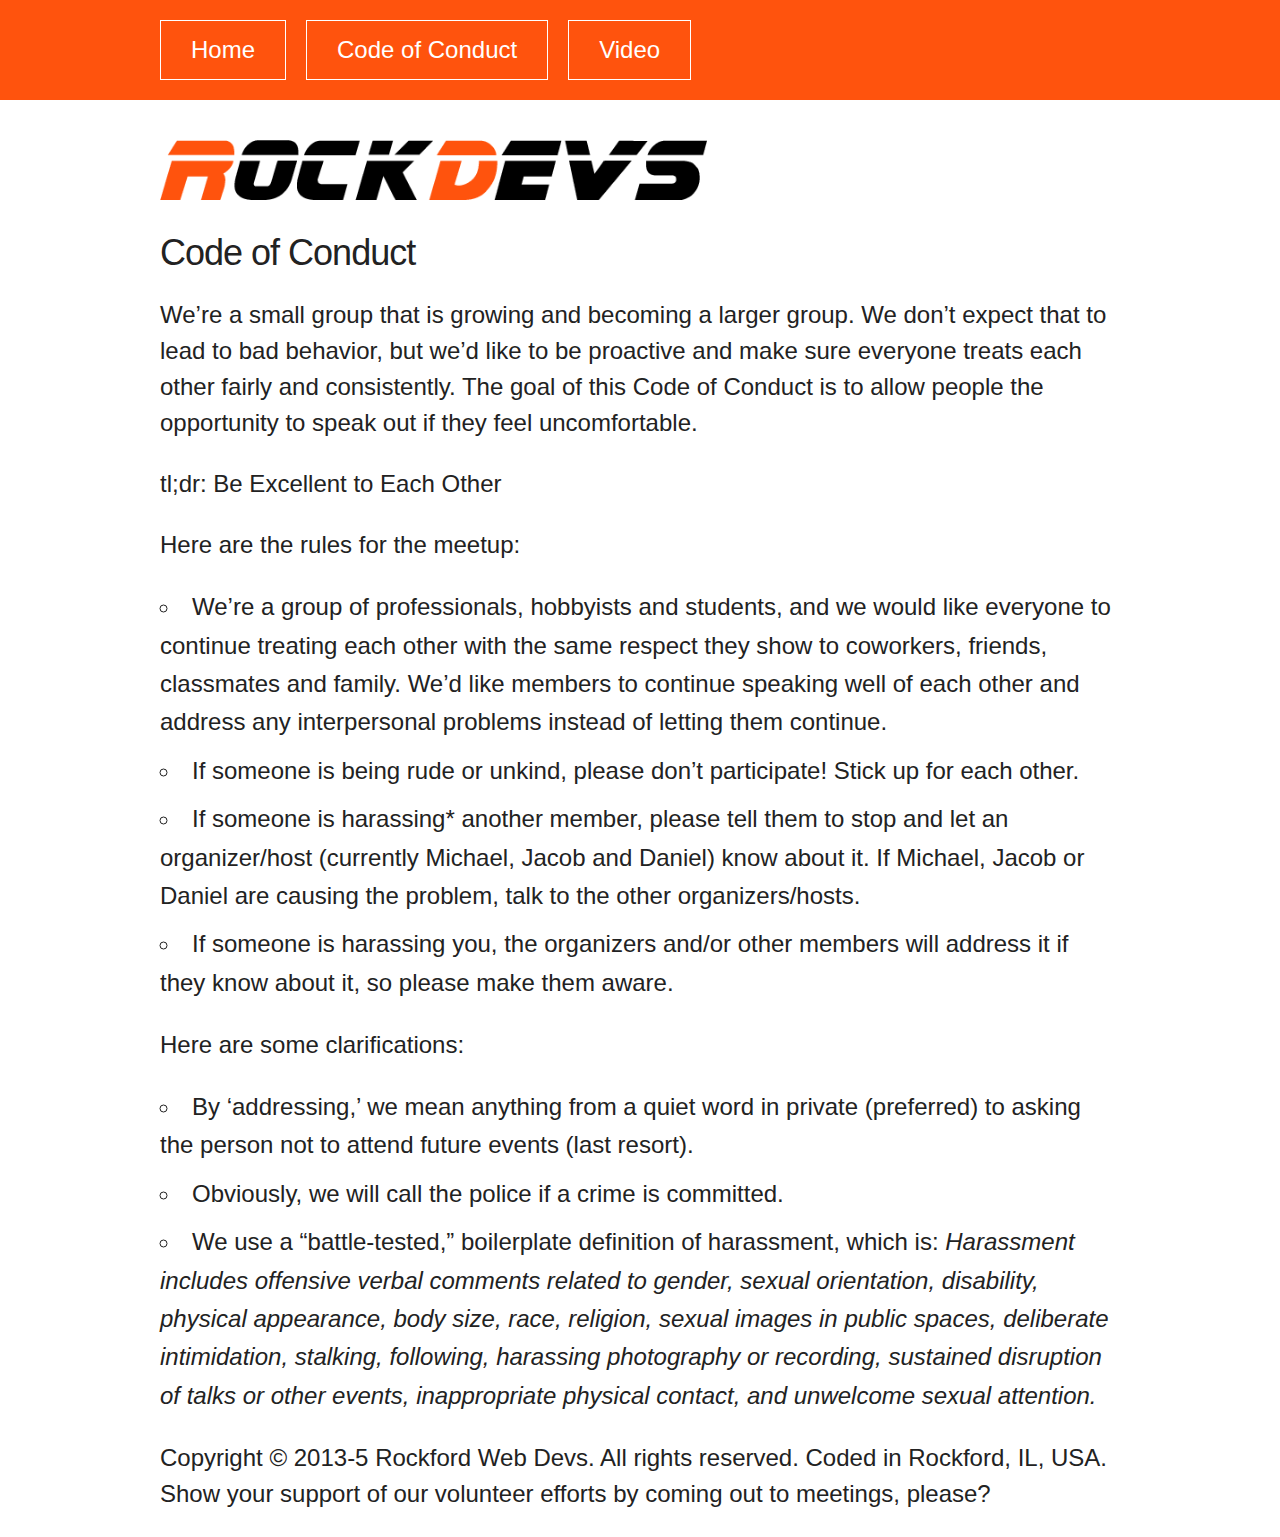
==== conduct.html @ 793082c4 "add conduct page" ====
<!doctype html>
<html>
<head>
  <title>RockDevs | Rockford, Illinois Web, Software and IT Professionals</title>
  <link rel="stylesheet" href="css/normalize.css">
  <link rel="stylesheet" href="css/skeleton.css">
  <link rel="stylesheet" href="css/style.css">
  <meta description = "RockDevs is a group of software developers, web developers, and other IT professionals in Rockford, Illinois, created to help developers network, learn, and find employment. Rockford may not be known for its software industry, but there are more developers and IT jobs here than you might think."/>
  <meta name="DC.Title" content="RockDevs | Rockford, Illinois Web, Software and IT Professionals"/>
  <meta name="DC.Language" content="en"/>
  <meta property="og:title" content="RockDevs | Rockford, Illinois Web, Software and IT Professionals"/>
  <meta property="og:description" content="RockDevs is a group of software developers, web developers, and other IT professionals in Rockford, Illinois, created to help developers network, learn, and find employment. Rockford may not be known for its software industry, but there are more developers and IT jobs here than you might think."/>
  <meta property="og:url" content="http://rockdevs.com"/>
  <meta property="og:image" content="http://rockdevs.com/images/logo.png"/>
  <meta property="og:type" content="website"/>
</head>
<body>
  <header>
    <nav class="u-full-width">
      <ul class="u-cf">
        <li><a href="/" title="Home">Home</a></li>
        <li><a href="/conduct.html" title="Code of Conduct">Code of Conduct</a></li>
        <li><a href="/video.html" title="Video">Video</a></li>
      </ul>
    </nav>
    <h1>RockDevs</h1>


  </header>
  <main>

    <section>
      <h3>Code of Conduct</h3>

      <p>We’re a small group that is growing and becoming a larger group. We don’t expect that to lead to bad behavior, but we’d like to be proactive and make sure everyone treats each other fairly and consistently. The goal of this Code of Conduct is to allow people the opportunity to speak out if they feel uncomfortable.</p>

      <p>tl;dr: Be Excellent to Each Other</p>

      <p>Here are the rules for the meetup:</p>

      <ul>
        <li>We’re a group of professionals, hobbyists and students, and we would like everyone to continue treating each other with the same respect they show to coworkers, friends, classmates and family. We’d like members to continue speaking well of each other and address any interpersonal problems instead of letting them continue.</li>
        <li>If someone is being rude or unkind, please don’t participate! Stick up for each other.</li>
        <li>If someone is harassing* another member, please tell them to stop and let an organizer/host (currently Michael, Jacob and Daniel) know about it. If Michael, Jacob or Daniel are causing the problem, talk to the other organizers/hosts.</li>
        <li>If someone is harassing you, the organizers and/or other members will address it if they know about it, so please make them aware.</li>
      </ul>

      <p>Here are some clarifications:</p>

      <ul>
        <li>By ‘addressing,’ we mean anything from a quiet word in private (preferred) to asking the person not to attend future events (last resort).</li>
        <li>Obviously, we will call the police if a crime is committed.</li>
        <li>We use a “battle-tested,” boilerplate definition of harassment, which is: <em>Harassment includes offensive verbal comments related to gender, sexual orientation, disability, physical appearance, body size, race, religion, sexual images in public spaces, deliberate intimidation, stalking, following, harassing photography or recording, sustained disruption of talks or other events, inappropriate physical contact, and unwelcome sexual attention.</em></li>
      </ul>
    </section>

  </main>

  <footer>
    <p>Copyright &copy; 2013-5 Rockford Web Devs. All rights reserved. Coded in Rockford, IL, USA. Show your support of our volunteer efforts by coming out to meetings, please?</p>
  </footer>

  <script type="text/javascript" src="js/script.js"></script>
  <script>
    (function(i,s,o,g,r,a,m){i['GoogleAnalyticsObject']=r;i[r]=i[r]||function(){
    (i[r].q=i[r].q||[]).push(arguments)},i[r].l=1*new Date();a=s.createElement(o),
    m=s.getElementsByTagName(o)[0];a.async=1;a.src=g;m.parentNode.insertBefore(a,m)
    })(window,document,'script','//www.google-analytics.com/analytics.js','ga');

    ga('create', 'UA-58347311-1', 'auto');
    ga('send', 'pageview');
  </script>
</body>
</html>
---- css/skeleton.css ----
/*
* Skeleton V2.0
* Copyright 2014, Dave Gamache
* www.getskeleton.com
* Free to use under the MIT license.
* http://www.opensource.org/licenses/mit-license.php
* 12/9/2014
*/


/* Table of contents
–––––––––––––––––––––––––––––––––––––––––––––––––– 
- Grid
- Base Styles
- Typography
- Links
- Buttons
- Forms
- Lists
- Code
- Tables
- Spacing
- Utilities
- Clearing
- Media Queries
*/


/* Grid
–––––––––––––––––––––––––––––––––––––––––––––––––– */
.container {
  position: relative; 
  width: 80%; 
  max-width: 960px; 
  margin: 0 auto; 
  padding: 0; }
.container .column,        
.container .columns { 
  float: left; 
  width: 100%; 
  box-sizing: border-box; }
.row { 
  margin-bottom: 2rem; }
.row .column:first-child,        
.row .columns:first-child { 
  margin-left: 0; }

/* For devices larger than 550px */
@media (min-width: 550px) {
  
  .container .column,
  .container .columns {
    margin-left: 4%; }
  
  .container .one.column,
  .container .one.columns          { width: 4.66666666667%; }
  .container .two.columns          { width: 13.3333333333%; }
  .container .three.columns        { width: 22%;            }
  .container .four.columns         { width: 30.6666666667%; }
  .container .five.columns         { width: 39.3333333333%; }
  .container .six.columns          { width: 48%;            }
  .container .seven.columns        { width: 56.6666666667%; }
  .container .eight.columns        { width: 65.3333333333%; }
  .container .nine.columns         { width: 74.0%;          }
  .container .ten.columns          { width: 82.6666666667%; }
  .container .eleven.columns       { width: 91.3333333333%; }
  .container .twelve.columns       { width: 100%; margin-left: 0; }

  .container .one-third.column     { width: 30.6666666667%; }
  .container .two-thirds.column    { width: 65.3333333333%; }

  .container .one-half.column      { width: 48%; }

  /* Offsets */
  .container .offset-by-one.column,
  .container .offset-by-one.columns       { margin-left: 8.66666666667%; }
  .container .offset-by-two.column        { margin-left: 17.3333333333%; }
  .container .offset-by-three.column      { margin-left: 26%;            }
  .container .offset-by-four.column       { margin-left: 34.6666666667%; }
  .container .offset-by-five.column       { margin-left: 43.3333333333%; }
  .container .offset-by-six.column        { margin-left: 52%;            }
  .container .offset-by-seven.column      { margin-left: 60.6666666667%; }
  .container .offset-by-eight.column      { margin-left: 69.3333333333%; }
  .container .offset-by-nine.column       { margin-left: 78.0%;          }
  .container .offset-by-ten.column        { margin-left: 86.6666666667%; }
  .container .offset-by-eleven.column     { margin-left: 95.3333333333%; }

  .container .offset-by-one-third.column  { margin-left: 34.6666666667%; }
  .container .offset-by-two-thirds.column { margin-left: 69.3333333333%; }

  .container .offset-by-one-half.column   { margin-left: 52%; }

}


/* Base Styles
–––––––––––––––––––––––––––––––––––––––––––––––––– */
/* NOTE
html is set to 62.5% so that all the REM measurements throughout Skeleton 
are based on 10px sizing. So basically 1.5rem = 15px :) */
html { 
  font-size: 62.5%; } 
body {
  font-size: 1.5em; /* currently ems cause chrome bug misinterpreting rems on body element */
  line-height: 1.6;
  font-weight: 400;
  font-family: "Raleway", "HelveticaNeue", "Helvetica Neue", Helvetica, Arial, sans-serif;
  color: #222; }


/* Typography
–––––––––––––––––––––––––––––––––––––––––––––––––– */
h1, h2, h3, h4, h5, h6 { 
  font-weight: 300;
  margin-top: 0;
  margin-bottom: 2rem; }
h1 { font-size: 4.0rem; line-height: 1.2;  letter-spacing: -.1rem;}
h2 { font-size: 3.6rem; line-height: 1.25; letter-spacing: -.1rem; }
h3 { font-size: 3.0rem; line-height: 1.3;  letter-spacing: -.1rem; }
h4 { font-size: 2.4rem; line-height: 1.35; letter-spacing: -.08rem; }
h5 { font-size: 1.8rem; line-height: 1.5;  letter-spacing: -.05rem; }
h6 { font-size: 1.5rem; line-height: 1.6;  letter-spacing: 0; }

/* Larger than phablet */
@media (min-width: 550px) {
  h1 { font-size: 5.0rem; }
  h2 { font-size: 4.2rem; }
  h3 { font-size: 3.6rem; }
  h4 { font-size: 3.0rem; }
  h5 { font-size: 2.4rem; }
  h6 { font-size: 1.5rem; }
}

p {
  margin-top: 0; }


/* Links
–––––––––––––––––––––––––––––––––––––––––––––––––– */
a { 
  color: #1EAEDB; }
a:hover { 
  color: #0FA0CE; }


/* Buttons 
–––––––––––––––––––––––––––––––––––––––––––––––––– */
.button,
button,
input[type="submit"],
input[type="reset"],
input[type="button"] {
  display: inline-block;
  background-color: transparent;
  border-radius: 4px;
  color: #555;
  text-align: center;
  font-size: 11px;
  font-weight: 600;
  text-decoration: none;
  cursor: pointer;
  border: 1px solid #bbb;
  height: 38px;
  line-height: 38px;
  padding: 0 30px;
  letter-spacing: .1rem;
  text-transform: uppercase; 
  white-space: nowrap;
  box-sizing: border-box; }
.button:hover,
button:hover,
input[type="submit"]:hover,
input[type="reset"]:hover,
input[type="button"]:hover,
.button:focus,
button:focus,
input[type="submit"]:focus,
input[type="reset"]:focus,
input[type="button"]:focus {
  border-color: #888;
  color: #333;
  outline: 0; }
.button.button-primary,
button.button-primary,
input[type="submit"].button-primary,
input[type="reset"].button-primary,
input[type="button"].button-primary {
  color: #FFF;
  border-color: #33C3F0;
  background-color: #33C3F0; }
.button.button-primary:hover,
button.button-primary:hover,
input[type="submit"].button-primary:hover,
input[type="reset"].button-primary:hover,
input[type="button"].button-primary:hover,
.button.button-primary:focus,
button.button-primary:focus,
input[type="submit"].button-primary:focus,
input[type="reset"].button-primary:focus,
input[type="button"].button-primary:focus {
  background-color: #1EAEDB;
  border-color: #1EAEDB;
  color: #FFF; }


/* Forms
–––––––––––––––––––––––––––––––––––––––––––––––––– */
input[type="email"],
input[type="search"],
input[type="text"],
input[type="password"],
textarea,
select {
  border: 1px solid #D1D1D1;
  height: 36px;
  padding: 6px 10px; /* The 6px vertically centers text on FF, ignored by Webkit */
  border-radius: 4px;
  box-shadow: none;
  background: #fff; }
/* Removes awkard default styles on some inputs */
input[type="email"],
input[type="search"],
input[type="text"],
textarea {
  -webkit-appearance: none;
     -moz-appearance: none;
          appearance: none;
}
textarea {
  min-height: 65px;
  padding-top: 6px;
  padding-bottom: 6px; }
input[type="email"]:focus,
input[type="search"]:focus,
input[type="text"]:focus,
input[type="password"]:focus,
textarea:focus,
select:focus {
  border: 1px solid #33C3F0;
  outline: 0; }
label,
legend {
  display: block;
  font-weight: 600;
  margin-bottom: .5rem; }
fieldset {
  border-width: 0;
  padding: 0; }
input[type="checkbox"],
input[type="radio"] {
  display: inline; }
label > .label-body {
  display: inline-block;
  font-weight: normal;
  margin-left: .5rem; }


/* Lists
–––––––––––––––––––––––––––––––––––––––––––––––––– */
ul { 
  list-style: circle inside; }
ol { 
  list-style: decimal inside; }
ol, ul {
  margin-top: 0;
  padding-left: 0; }
ul ul, 
ul ol,
ol ol, 
ol ul { 
  margin: 1.5rem 0 1.5rem 3rem; 
  font-size: 90%; }
li {
  margin-bottom: 1rem; }


/* Code
–––––––––––––––––––––––––––––––––––––––––––––––––– */
code {
  padding: .2rem .5rem;
  margin: 0 .2rem;
  font-size: 90%;
  background: #F1F1F1;
  border: 1px solid #E1E1E1;
  border-radius: 4px;
  white-space: nowrap; }
pre > code {
  display: block;
  padding: 1rem 1.5rem;
  white-space: pre; }


/* Tables
–––––––––––––––––––––––––––––––––––––––––––––––––– */
th,
td {
  padding: 12px 15px;
  text-align: left;
  border-bottom: 1px solid #E1E1E1; }
th:first-child,
td:first-child {
  padding-left: 0; }
th:last-child,
td:last-child {
  padding-right: 0; }


/* Spacing
–––––––––––––––––––––––––––––––––––––––––––––––––– */
button,
.button {
  margin-bottom: 1rem; }
input,
textarea,
select,
fieldset {
  margin-bottom: 1.5rem; }
pre,
blockquote,
form,
dl,
figure,
table,
p,
ul,
ol,
form {
  margin-bottom: 2.5rem; }
p {
  margin-top: 0; }



/* Utilities
–––––––––––––––––––––––––––––––––––––––––––––––––– */
.u-full-width {
  width: 100%;
  box-sizing: border-box; }
.u-max-full-width {
  max-width: 100%;
  box-sizing: border-box; }
.u-pull-right {
  float: right; }
.u-pull-left {
  float: left; }


/* Misc
–––––––––––––––––––––––––––––––––––––––––––––––––– */
hr {
  margin-top: 3rem;
  margin-bottom: 3.5rem;
  border-width: 0;
  border-top: 1px solid #E1E1E1;
}

/* Clearing
–––––––––––––––––––––––––––––––––––––––––––––––––– */

/* Self Clearing Goodness */
.container:after,
.row:after,
.u-cf { 
  content: "";
  display: table;
  clear: both; }


/* Media Queries
–––––––––––––––––––––––––––––––––––––––––––––––––– */
/*
Note: The best way to structure the use of media queries is to create the queries 
near the relevant code. For example, if you wanted to change the styles for buttons
on small devices, paste the mobile query code up in the buttons secion and style it 
there. 
*/


/* Larger than mobile */
@media (min-width: 400px) {}

/* Larger than phablet (also point when grid becomes active) */
@media (min-width: 550px) {}

/* Larger than tablet */
@media (min-width: 750px) {}

/* Larger than desktop */
@media (min-width: 1000px) {}

/* Larger than Desktop HD */
@media (min-width: 1200px) {}
---- css/style.css ----
p, li, td, span {
  font-size:1.6em;
}
p {
  line-height:1.5;
}

nav {
  background: #FF530D;
}

nav ul, header h1, header h2, main, footer {
  margin:0 20px;
}
@media (min-width:1000px) {
  nav ul, header h1, header h2, main, footer {
    margin:0 auto;
    width:960px;  
  }
  
}

header h1 {
  background:url(/images/logo.png) left top no-repeat;
  background-size:contain;
  margin-bottom:30px;
  margin-top:40px;
  text-indent:-9999px;
}

nav li {
  float:left;
  list-style-type: none;
  margin-bottom:0;
}

nav li a {
  border:white solid 1px;
  color:white;
  display:block;
  margin:20px;
  padding:10px 30px;
  text-decoration:none;
}
nav li a:first-child {
  margin-left:0;
}

nav li a:hover {
  background:white;
  color:#FF530D;
}
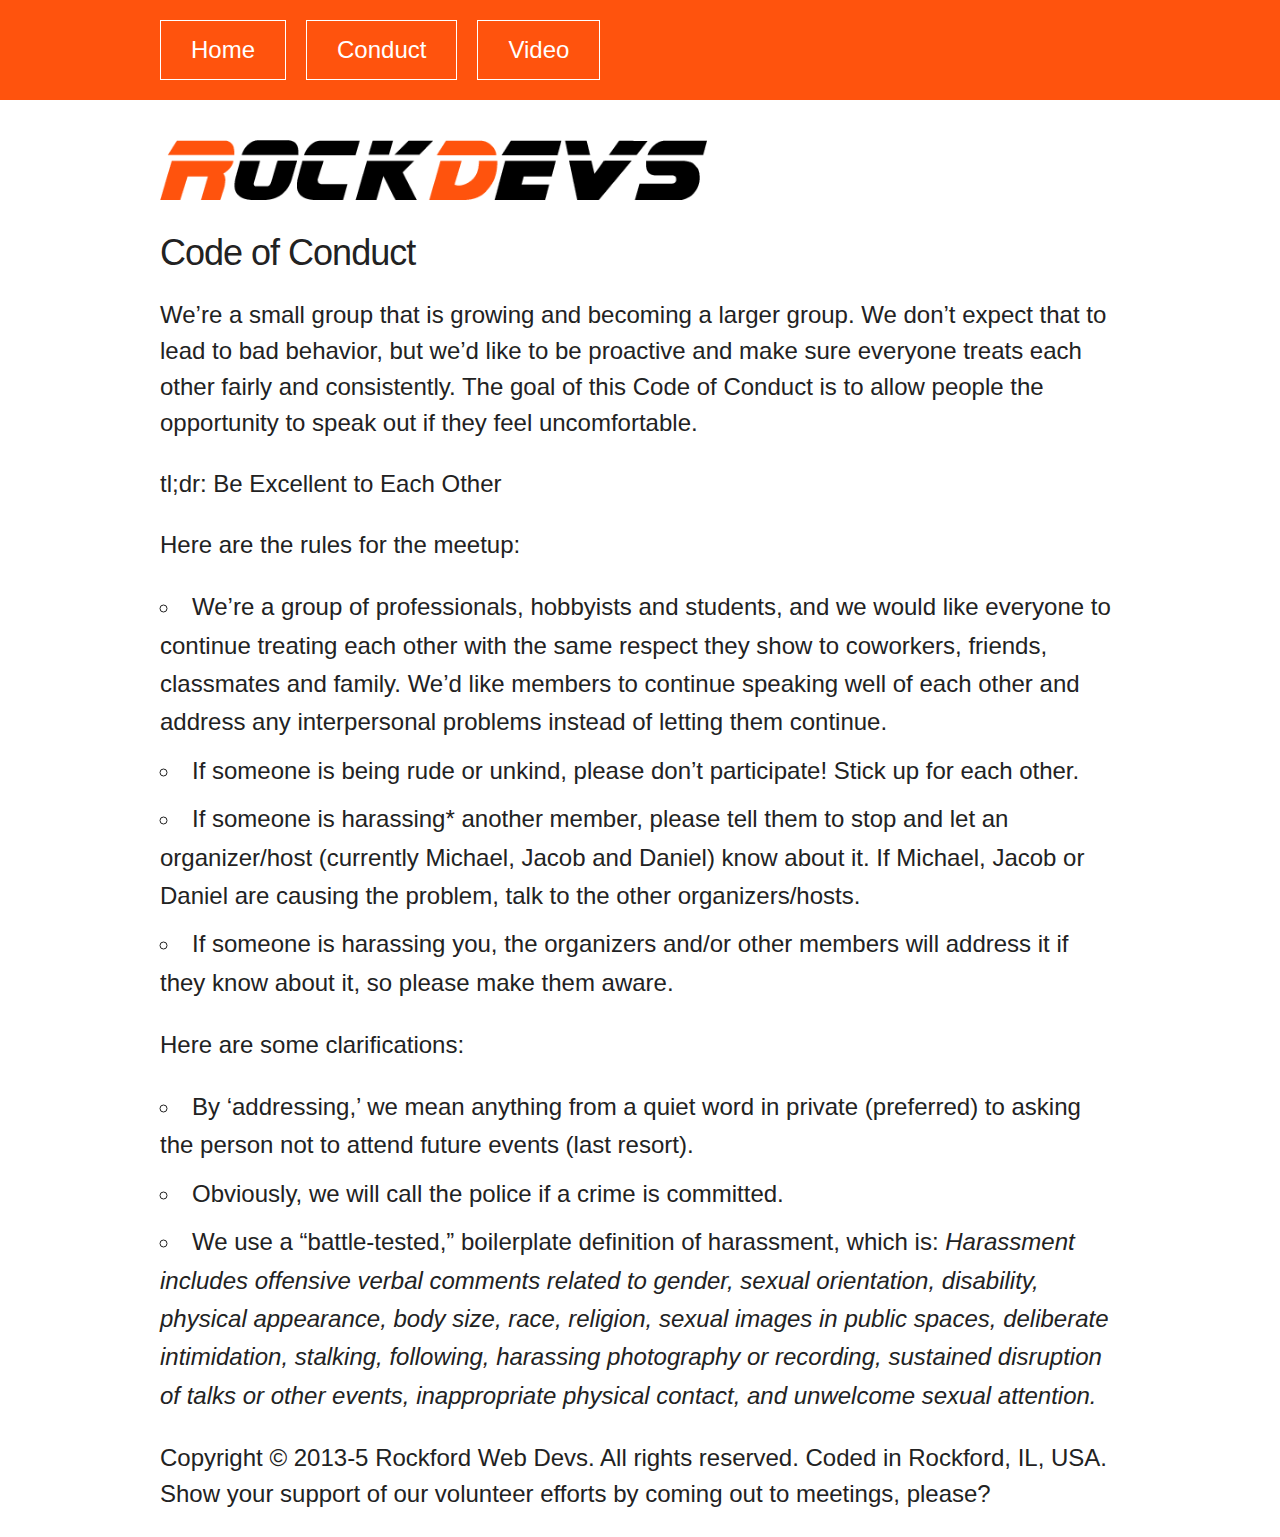
==== commit 034dddd8: "shorten menu link" ====
--- a/conduct.html
+++ b/conduct.html
@@ -19,7 +19,7 @@
     <nav class="u-full-width">
       <ul class="u-cf">
         <li><a href="/" title="Home">Home</a></li>
-        <li><a href="/conduct.html" title="Code of Conduct">Code of Conduct</a></li>
+        <li><a href="/conduct.html" title="Code of Conduct">Conduct</a></li>
         <li><a href="/video.html" title="Video">Video</a></li>
       </ul>
     </nav>
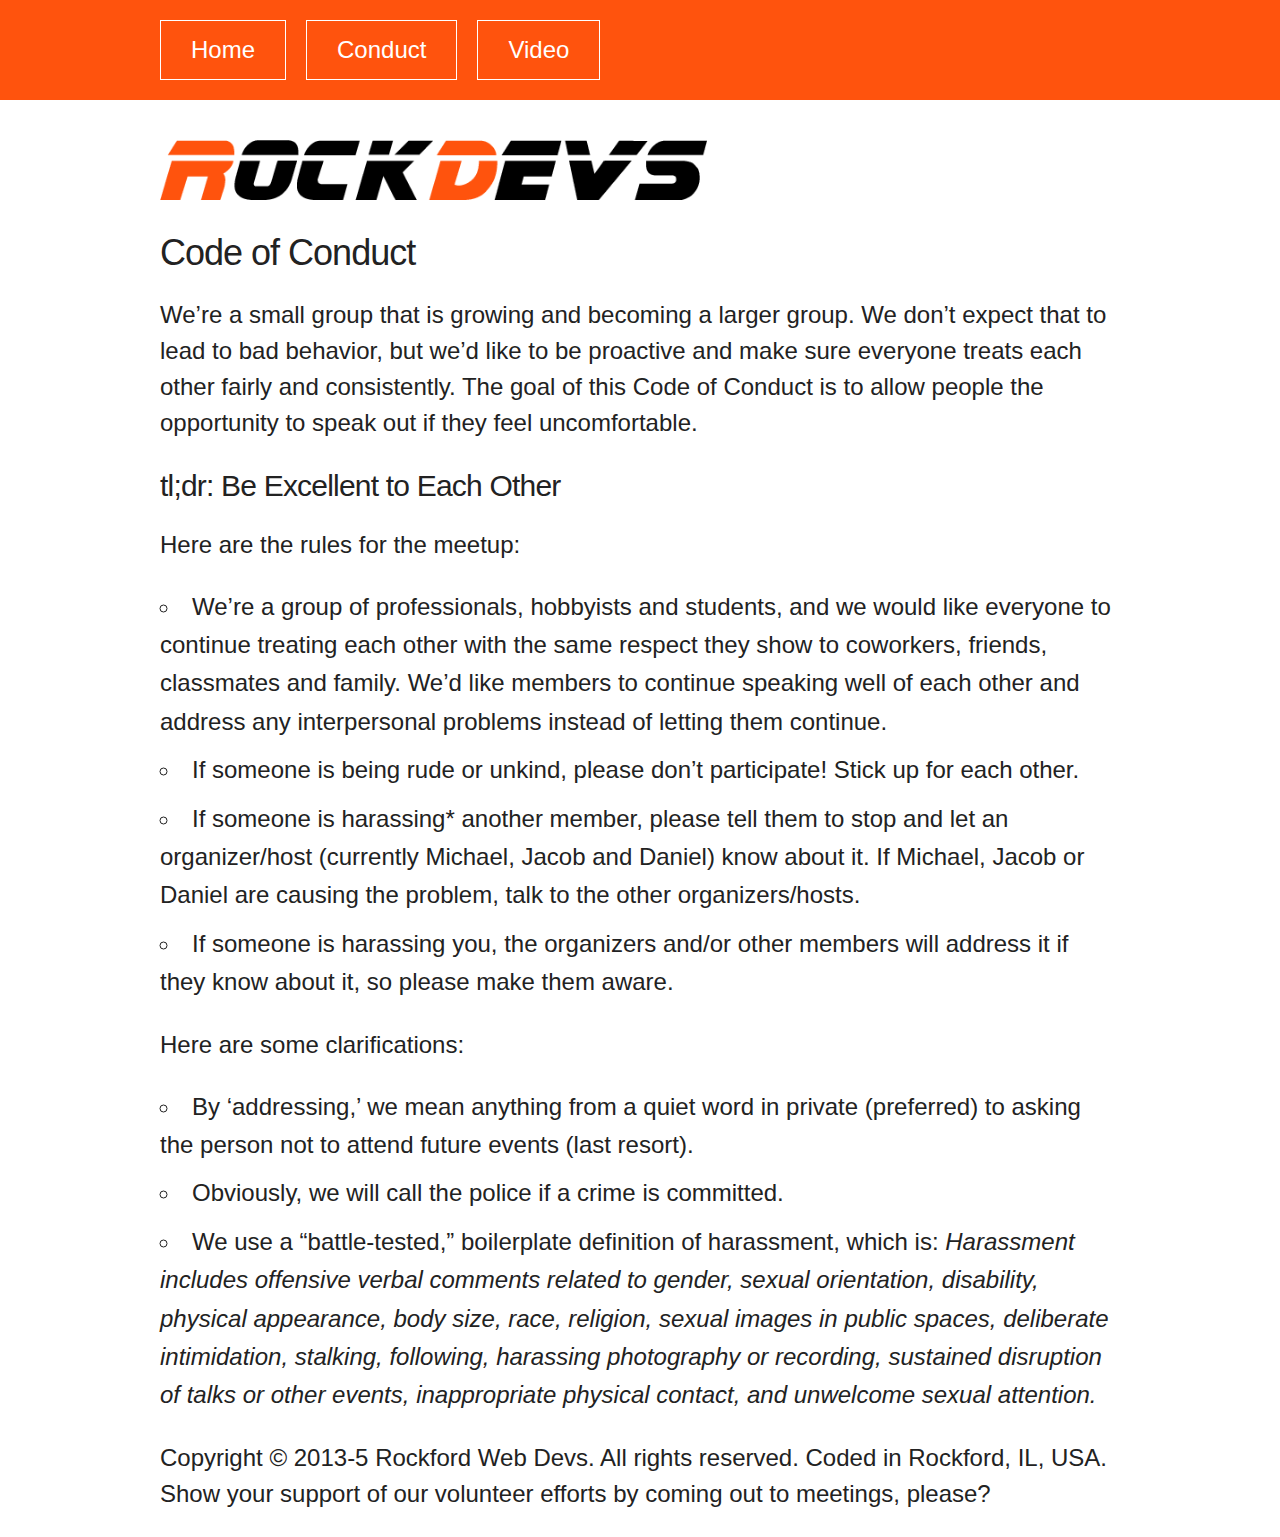
==== commit ed3e94ef: "add emphasis for tl;dr" ====
--- a/conduct.html
+++ b/conduct.html
@@ -34,7 +34,7 @@
 
       <p>We’re a small group that is growing and becoming a larger group. We don’t expect that to lead to bad behavior, but we’d like to be proactive and make sure everyone treats each other fairly and consistently. The goal of this Code of Conduct is to allow people the opportunity to speak out if they feel uncomfortable.</p>
 
-      <p>tl;dr: Be Excellent to Each Other</p>
+      <h4>tl;dr: Be Excellent to Each Other</h4>
 
       <p>Here are the rules for the meetup:</p>
 
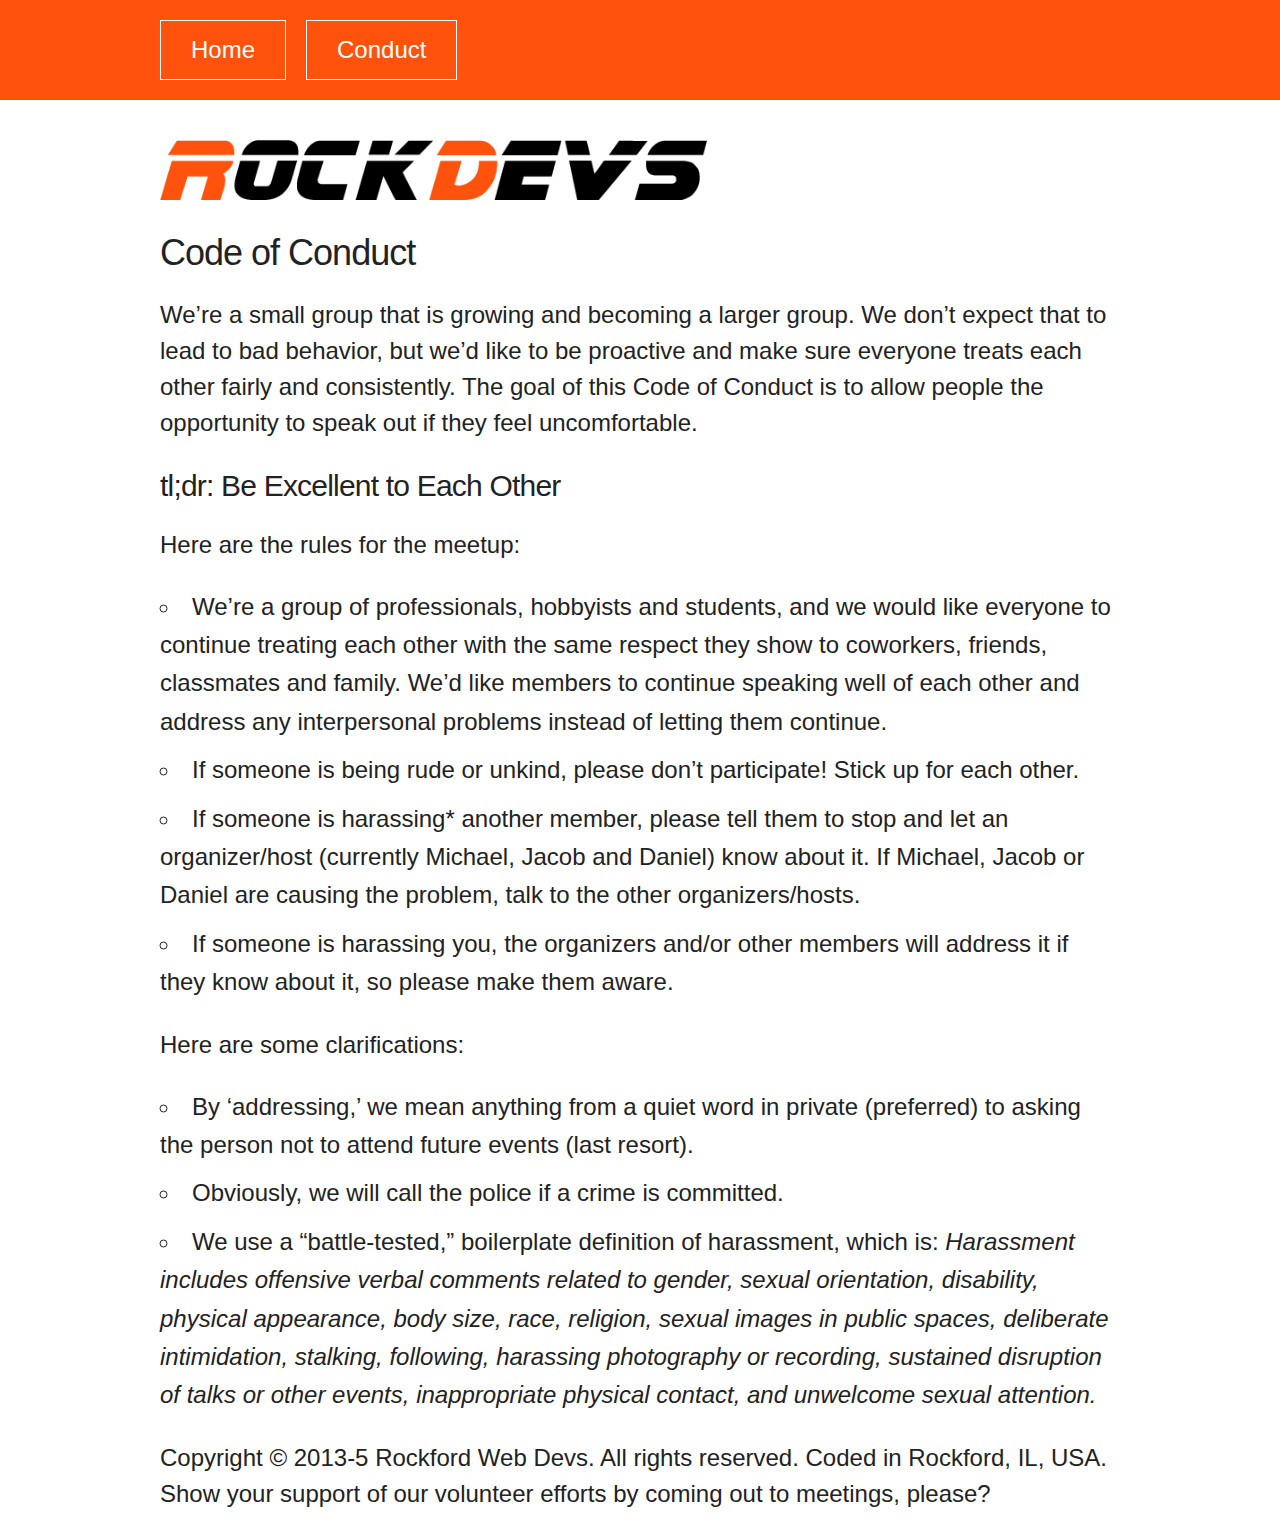
==== commit 019e3b95: "remove video link from menu and add survey" ====
--- a/conduct.html
+++ b/conduct.html
@@ -20,7 +20,6 @@
       <ul class="u-cf">
         <li><a href="/" title="Home">Home</a></li>
         <li><a href="/conduct.html" title="Code of Conduct">Conduct</a></li>
-        <li><a href="/video.html" title="Video">Video</a></li>
       </ul>
     </nav>
     <h1>RockDevs</h1>
